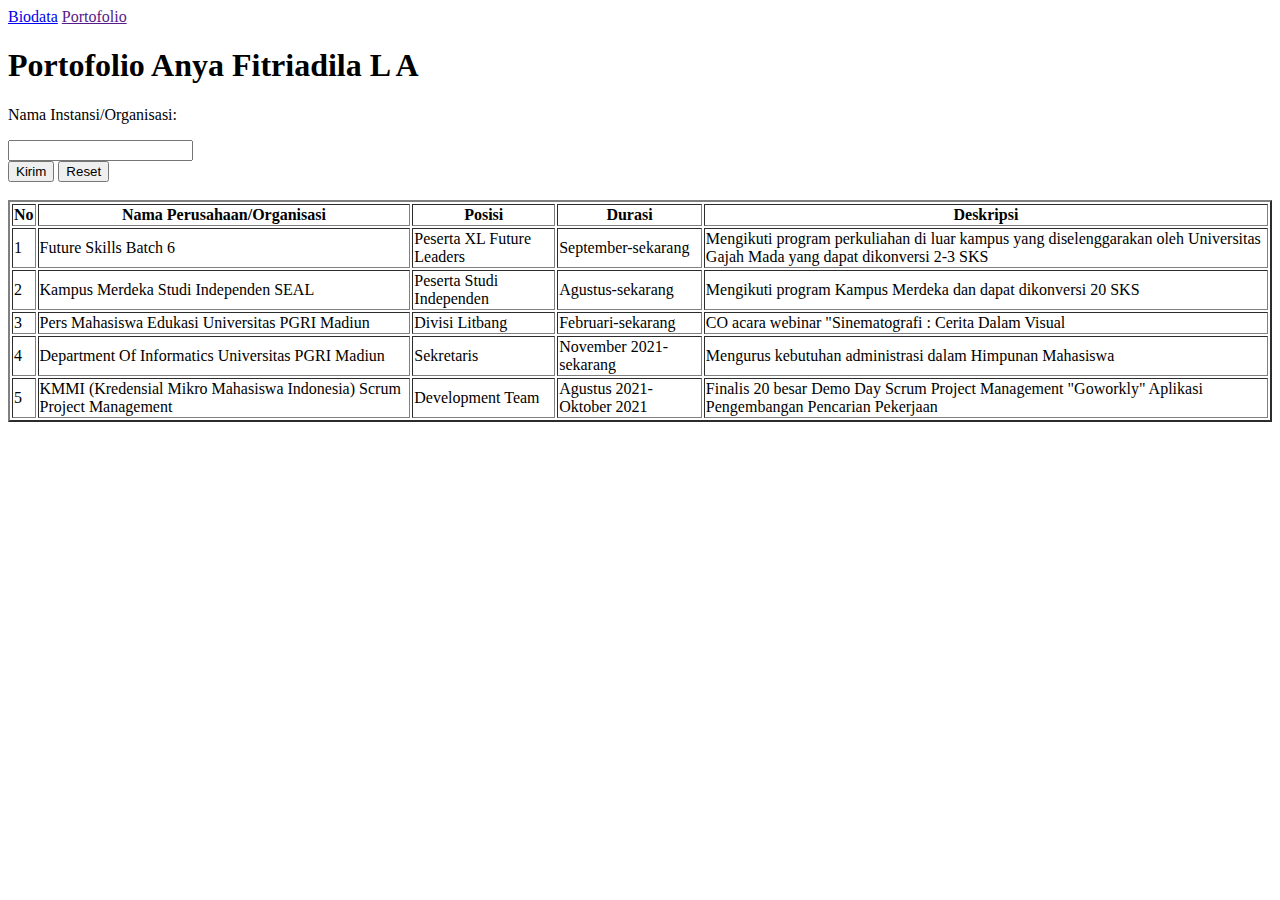
==== portofolio.html @ 00781bb3 "tambah menu" ====
<!DOCTYPE html>
<html lang="en">
<head>
    <meta charset="UTF-8">
    <meta http-equiv="X-UA-Compatible" content="IE=edge">
    <meta name="viewport" content="width=device-width, initial-scale=1.0">
    <title>Tugas Portofolio</title>
</head>
<body>
    <a href="index.html">Biodata</a>
    <a href="">Portofolio</a>

    <h1>Portofolio Anya Fitriadila L A</h1>

    <form>
        <p>Nama Instansi/Organisasi:</p>
        <input type="text" name="nama instansi/organisasi">
        <div>
            <input type="submit" value="Kirim">
            <input type="reset" values="Ulangi">
        </div>
    </form>
    <br>
    <table border="2">
    <tr>
        <th>No</th>
        <th>Nama Perusahaan/Organisasi</th>
        <th>Posisi</th>
        <th>Durasi</th>
        <th>Deskripsi</th>
    </tr>

    <tr>
        <td>1</td>
        <td>Future Skills Batch 6</td>
        <td>Peserta XL Future Leaders</td>
        <td>September-sekarang</td>
        <td>Mengikuti program perkuliahan di luar kampus yang diselenggarakan oleh Universitas Gajah Mada yang dapat dikonversi 2-3 SKS</td>
    </tr>

    <tr>
        <td>2</td>
        <td>Kampus Merdeka Studi Independen SEAL</td>
        <td>Peserta Studi Independen</td>
        <td>Agustus-sekarang</td>
        <td>Mengikuti program Kampus Merdeka dan dapat dikonversi 20 SKS</td>
    </tr>

    <tr>
        <td>3</td>
        <td>Pers Mahasiswa Edukasi Universitas PGRI Madiun</td>
        <td>Divisi Litbang</td>
        <td>Februari-sekarang</td>
        <td>CO acara webinar "Sinematografi : Cerita Dalam Visual</td>
    </tr>

    <tr>
        <td>4</td>
        <td>Department Of Informatics Universitas PGRI Madiun</td>
        <td>Sekretaris</td>
        <td>November 2021-sekarang</td>
        <td>Mengurus kebutuhan administrasi dalam Himpunan Mahasiswa</td>
    </tr>

    <tr>
        <td>5</td>
        <td>KMMI (Kredensial Mikro Mahasiswa Indonesia) Scrum Project Management</td>
        <td>Development Team</td>
        <td>Agustus 2021-Oktober 2021</td>
        <td>Finalis 20 besar Demo Day Scrum Project Management "Goworkly" Aplikasi Pengembangan Pencarian Pekerjaan</td>

    </tr>

    </table>
    
</body>
</html>
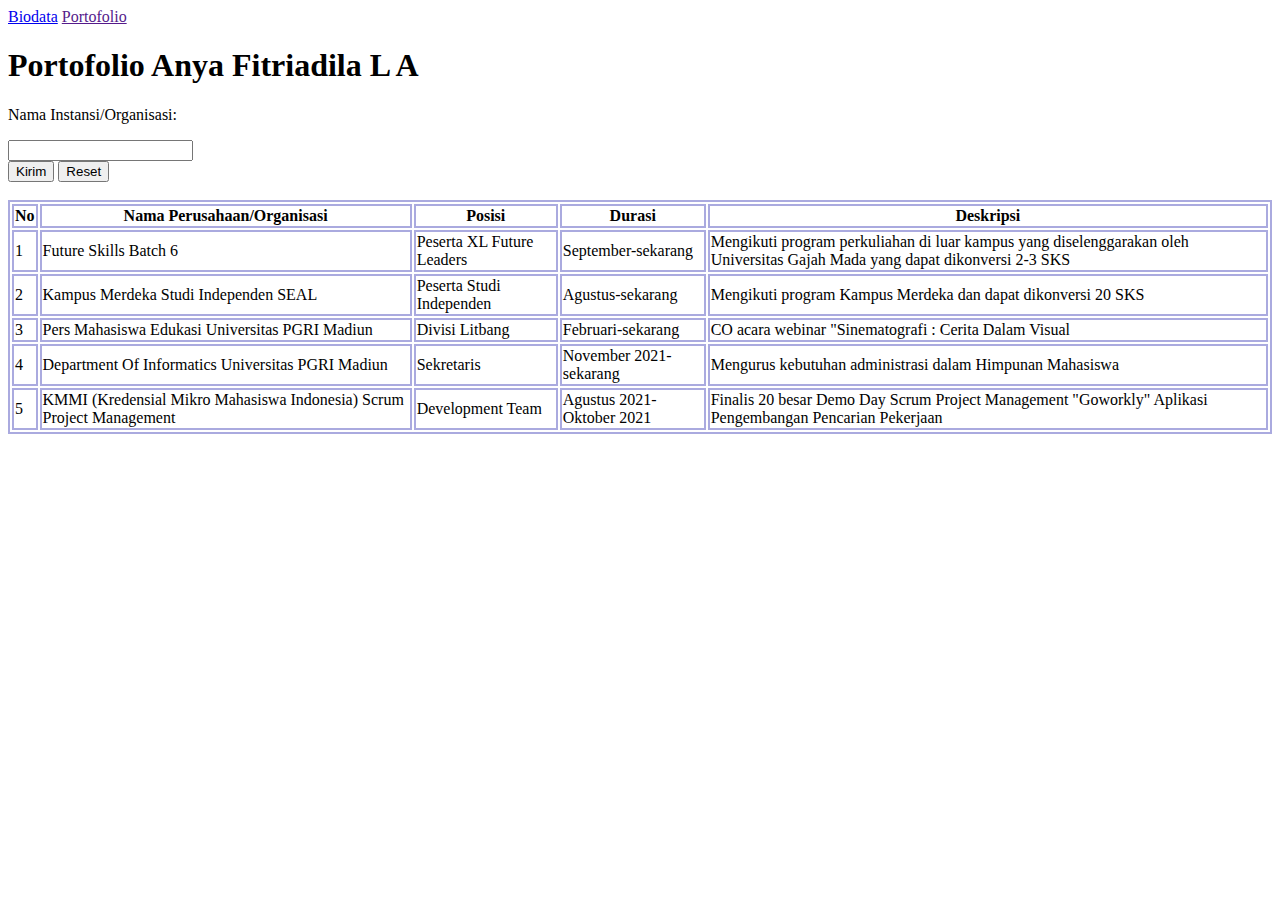
==== commit 95da825b: "tambahan css tabel" ====
--- a/portofolio.html
+++ b/portofolio.html
@@ -5,6 +5,12 @@
     <meta http-equiv="X-UA-Compatible" content="IE=edge">
     <meta name="viewport" content="width=device-width, initial-scale=1.0">
     <title>Tugas Portofolio</title>
+
+    <style>
+        table, tr, td, th{
+            border: 2px solid rgb(170, 170, 223);
+        }
+    </style>
 </head>
 <body>
     <a href="index.html">Biodata</a>
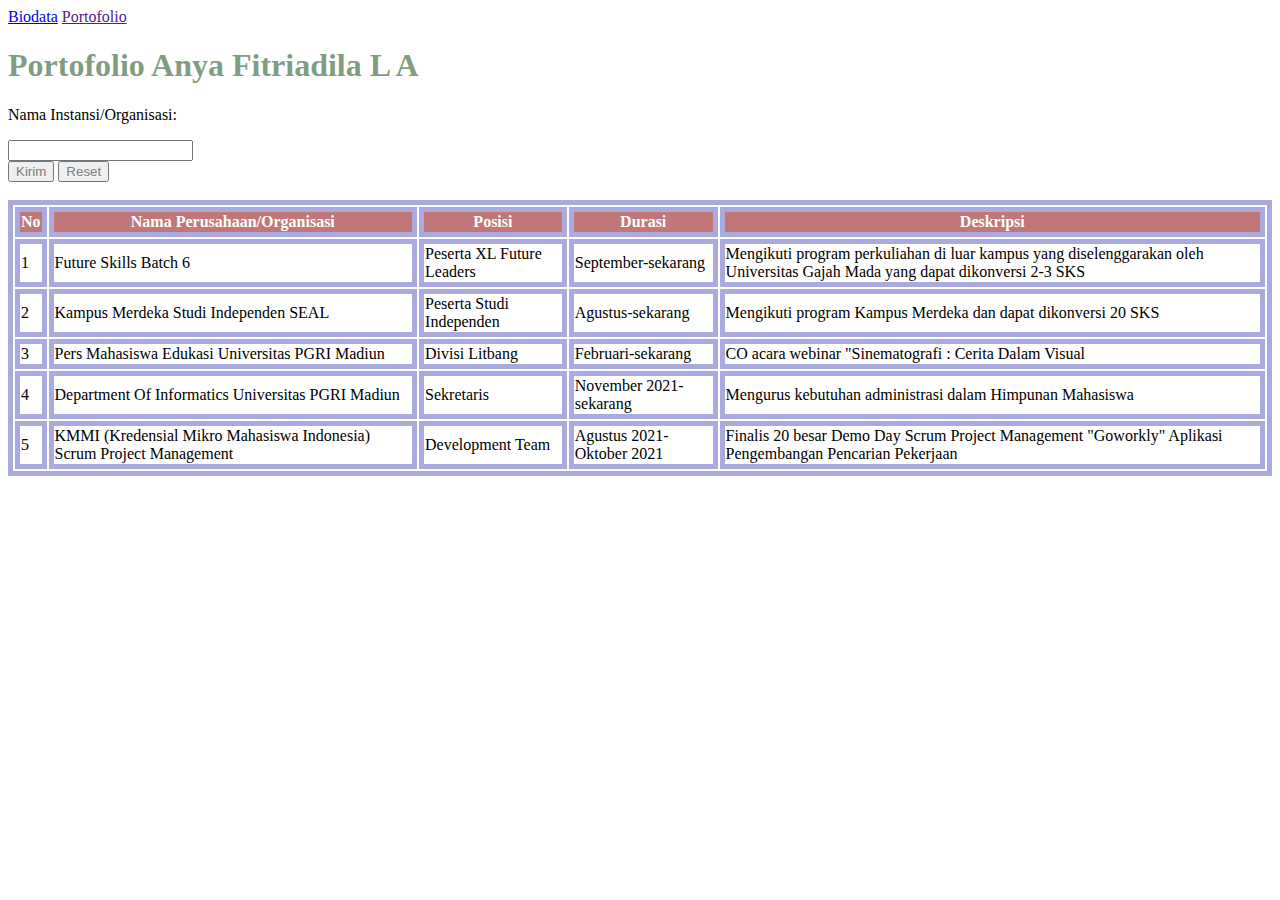
==== commit 38ce2c03: "revisi css all" ====
--- a/portofolio.html
+++ b/portofolio.html
@@ -8,7 +8,7 @@
 
     <style>
         table, tr, td, th{
-            border: 2px solid rgb(170, 170, 223);
+            border: 5px solid rgb(170, 170, 223);
         }
     </style>
 </head>
@@ -16,12 +16,15 @@
     <a href="index.html">Biodata</a>
     <a href="">Portofolio</a>
 
-    <h1>Portofolio Anya Fitriadila L A</h1>
+    <h1 style="color: rgba(101, 135, 101, 0.824);" >Portofolio Anya Fitriadila L A</h1>
 
     <form>
         <p>Nama Instansi/Organisasi:</p>
         <input type="text" name="nama instansi/organisasi">
-        <div>
+        <style>
+            .icon input { color: grey;}
+        </style>
+        <div class="icon">
             <input type="submit" value="Kirim">
             <input type="reset" values="Ulangi">
         </div>
@@ -29,6 +32,11 @@
     <br>
     <table border="2">
     <tr>
+        <style>
+            th{
+                color: white; background-color: rgba(183, 97, 97, 0.858);
+            }
+        </style>
         <th>No</th>
         <th>Nama Perusahaan/Organisasi</th>
         <th>Posisi</th>
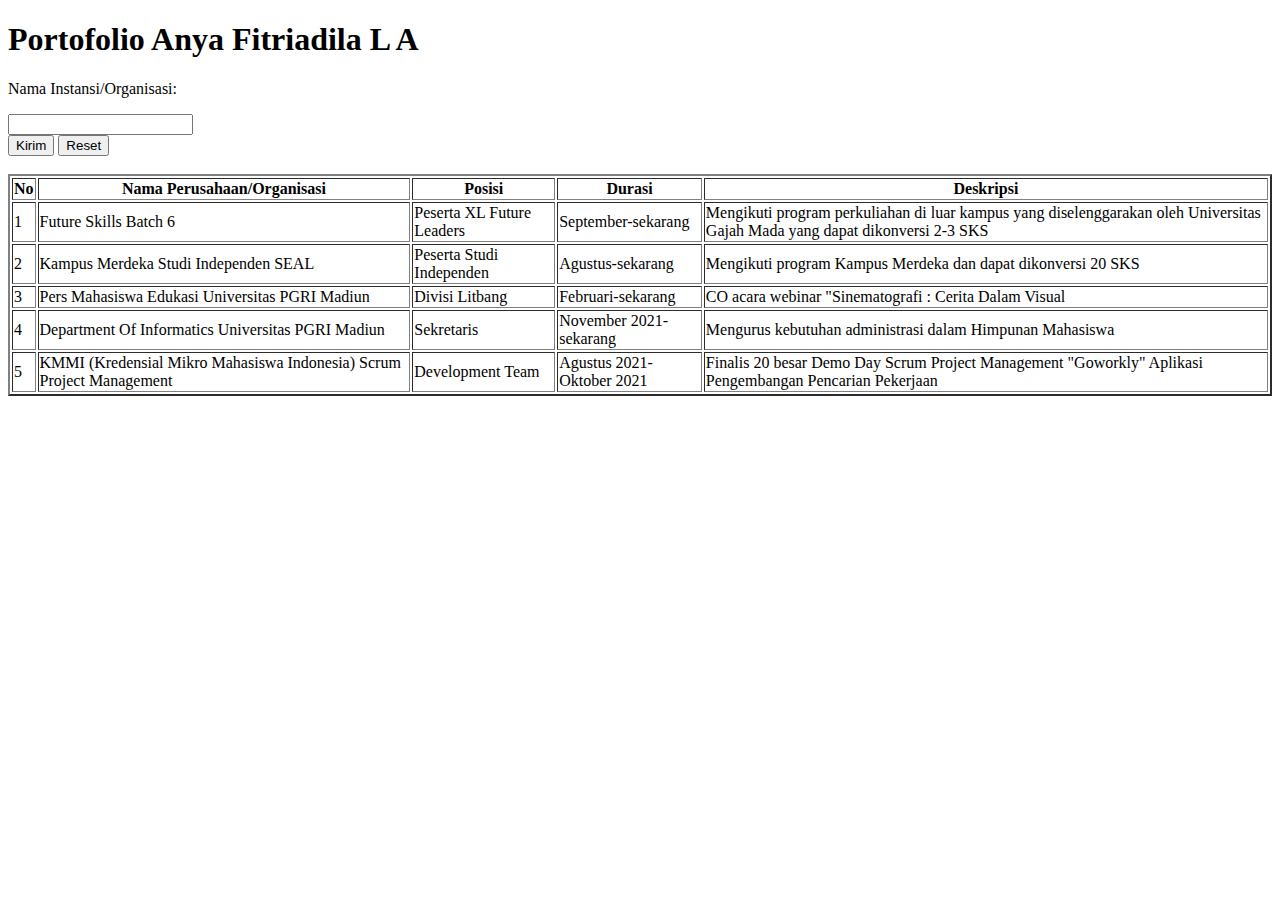
==== commit 4a1b1efc: "file awal tanpa css" ====
--- a/portofolio.html
+++ b/portofolio.html
@@ -5,26 +5,15 @@
     <meta http-equiv="X-UA-Compatible" content="IE=edge">
     <meta name="viewport" content="width=device-width, initial-scale=1.0">
     <title>Tugas Portofolio</title>
-
-    <style>
-        table, tr, td, th{
-            border: 5px solid rgb(170, 170, 223);
-        }
-    </style>
 </head>
 <body>
-    <a href="index.html">Biodata</a>
-    <a href="">Portofolio</a>
 
-    <h1 style="color: rgba(101, 135, 101, 0.824);" >Portofolio Anya Fitriadila L A</h1>
+    <h1>Portofolio Anya Fitriadila L A</h1>
 
     <form>
         <p>Nama Instansi/Organisasi:</p>
         <input type="text" name="nama instansi/organisasi">
-        <style>
-            .icon input { color: grey;}
-        </style>
-        <div class="icon">
+        <div>
             <input type="submit" value="Kirim">
             <input type="reset" values="Ulangi">
         </div>
@@ -32,11 +21,7 @@
     <br>
     <table border="2">
     <tr>
-        <style>
-            th{
-                color: white; background-color: rgba(183, 97, 97, 0.858);
-            }
-        </style>
+    
         <th>No</th>
         <th>Nama Perusahaan/Organisasi</th>
         <th>Posisi</th>
